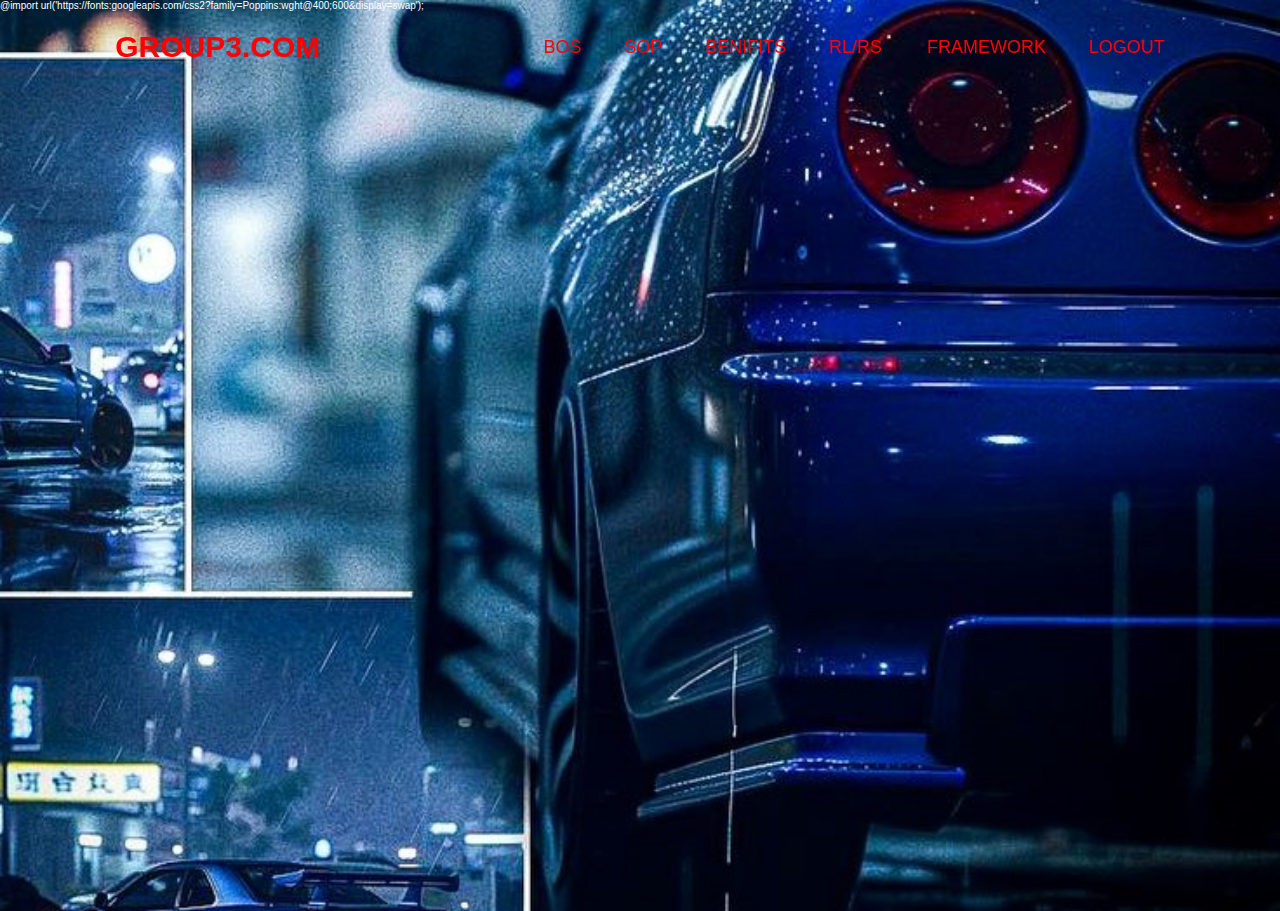
==== index.html @ f1beff1e "Update index.html" ====
<!DOCTYPE html>
<html lang="en">
<head>
    <meta charset="UTF-8">
    <meta name="viewport" content="width=\, initial-scale=1.0">
    @import url('https://fonts:googleapis.com/css2?family=Poppins:wght@400;600&display=swap');
    <link rel="stylesheet" href="https//cdnjs.cloundflare.com/ajax/libs/font-awesome/6.1.1/css/all.min.css">
    <title>HOME.PAGE</title>
    <link rel="stylesheet" href="stylehome.css">
    <link rel="index.html" href="indexpas2.html">
</head>
<body>
    <div class="background-image">

    <header>
        <a href="#" class="logo">GROUP3.COM</a>

        <nav> 
            <a href="https://sites.google.com/view/background-of-study/home" class="bnt">BOS</a>
            <a href="https://sites.google.com/view/statement-of-the-problem/home" >SOP</a>
            <a href="" >BENIFITS</a>
            <a href="https://sites.google.com/view/related-literature-and-study/studies" >RL/RS
            <a href="" >FRAMEWORK</a>
            <a href="https://walterestocada02.github.io/group3/" >LOGOUT</a>
        </nav>
    </header>
    <section class="Home">
        <div class="home-img">
        <img src="" alt="">
    </div>
    <div class="home-content">
        <h1><span></span></h1>
        <h3 class="typing-text"><span></span></h3>
        <p></p>
        
        <div class="social-icons">
            <a href="#"><i class=""></i></a>
            <a href="#"><i class=""></i></a>
            <a href="#"><i class=""></i></a>
            <a href="#"><i class=""></i></a>
        </div>
        <button class="cn"><a href="#"></a></button>
     </div>

    </section>
</body>
</html>
---- stylehome.css ----
@import url('https://fonts:googleapis.com/css2?family=Poppins:wght@400;600&display=swap');

*{
    margin: 0;
    padding: 0;
    box-sizing: border-box;
    text-decoration: none;
    border: none;
    outline: none;
    font-family: 'Poppins', sans-serif;
}

html{
    font-size: 62.5%;
}

body{
    background-image: url(vb1.jpg);
    background-size: cover;
    width: 50%;
    height: 100vh;
    overflow-x: hidden;
    background-color: rgb(1, 0, 65);
    color: white;
}

header{
    margin-top: 20px;
    position: fixed;
    top: 0;
    left: 0;
    width: 100%;
    padding: 1rem 9%;
    background-color: transparent;
    filter: drop-shadow(10px);
    display: flex;
    justify-content: space-between;
    align-items: center;
    z-index: 100;
}

.logo{
    font-size: 3rem;
    color: rgb(255, 0, 0);
    font-weight: 800;
    cursor: pointer;
    transition: 0.5s ease;
}

.logo:hover{
    transform: scale(1,1);
}

nav a{
    font-size:18px;
    color: rgb(255, 0, 0);
    margin-left: 4rem;
    font-weight: 500;
    transition: 0.3s ease;
    border-bottom: 3px solid transparent;
}

nav a:hover,
nav a.active{
    color: #ffffff;
    border-bottom: 3px solid #ffffff;

}

@media(max-width:995px){
   nav{
    position: absolute;
    top: 100%;
    right: 0;
    width: 40%;
    border-left: 3pc solid #b74b4b;
    border-bottom: 3px solid #b74b4b;
    padding: 1rem solid;
    border-top: 0.1rem solid rgba(0,0,0,0);
   }

   nav.active{
    display: block;
   }

   nav a{
    display: block;
    font-size: 2rem;
    margin: 3rem 0;
   }
}

section{
    min-height: 100vh;
    padding: 5rem 9% 5rem;
}

.home{
    display: flex;
    justify-content: center;
    align-items: center;
    gap: 8rem;
    background-color: black;
}

.home .home-content h1{
    font-size: 6rem;
    font-weight: 700;
    line-height: 1.3;
}

span{
    color: #ff0000;
}

.home-content h3{
    font-size: 4rem;
    margin-bottom: 1rem;
    font-weight: 700;
}

.home-img{
    border-radius: 50%;
}

.home-img img{
    position: relative;
    width: 32vw;
    border-radius: 50%;
    box-shadow: 0 0 25px solid #b74b4b;
    cursor: pointer;
    transition: 0.2s linear;
}

.home-img-img:hover{
    font-size: 1.8rem;
    font-weight: 500;
}

.form{
    width: 250px;
    height: 320px;
    background: linear-gradient(to top, rgba(0, 0, 0, 0.438)50%, rgba(0, 0, 0, 0.438)50%);
    position: absolute;
    top: 70px;
    left: 970px;
    border-radius: 10px;
    padding: 25px;
}

.form h2{
    width: 220px;
    font-family: sans-serif;
    text-align: center;
    color: #fff;
    border-radius: 10px;
    margin: 2px;
    padding: 8px;
}

.form input{
    width: 240px;
    height: 35px;
    background: transparent;
    border-bottom: 1px sold #fff;
    border-top: none;
    border-right: none;
    border-left: none;
    color: #fff;
    font-size: 15px;
    letter-spacing: 1px;
    margin-top: 30px;
    font-family: sans-serif;
}

.form input:focus{
    outline: none;
}
::placeholder{
    color: #fff;
    font-family: Arial;

}

.btnn{
    width: 210px;
    height: 48px;
    background: #1900ff;
    border: none;
    margin-top: 30px;
    font-size: 18px;
    cursor: pointer;
    color: #fff;
}

.btnn:hover{
    background: #ff0000;
    color: #ffffff;
}

.btnn a{
    text-decoration: none;
    color: #000000;
    font-family: bold;
}

.social-icons a{
    display: inline-flex;
    justify-content: center;
    align-items: center;
    width: 4rem;
    height: 4rem;
    background-color: transparent;
    border: 0.2rem solid #b74b4b00;
    font-size: 2rem;
    border-radius: 50%;
    margin: 3rem 1.5rem 3rem 0;
    transition: 0.3s ease;
    color: rgba(255, 255, 255, 0);
}

.social-icons a:hover{
    color: black;
    transform: scale(1.3)translateY(5px);
    background-color: #b74b4b00;
    box-sizing: 0 0 25px #b74b4b00;

}
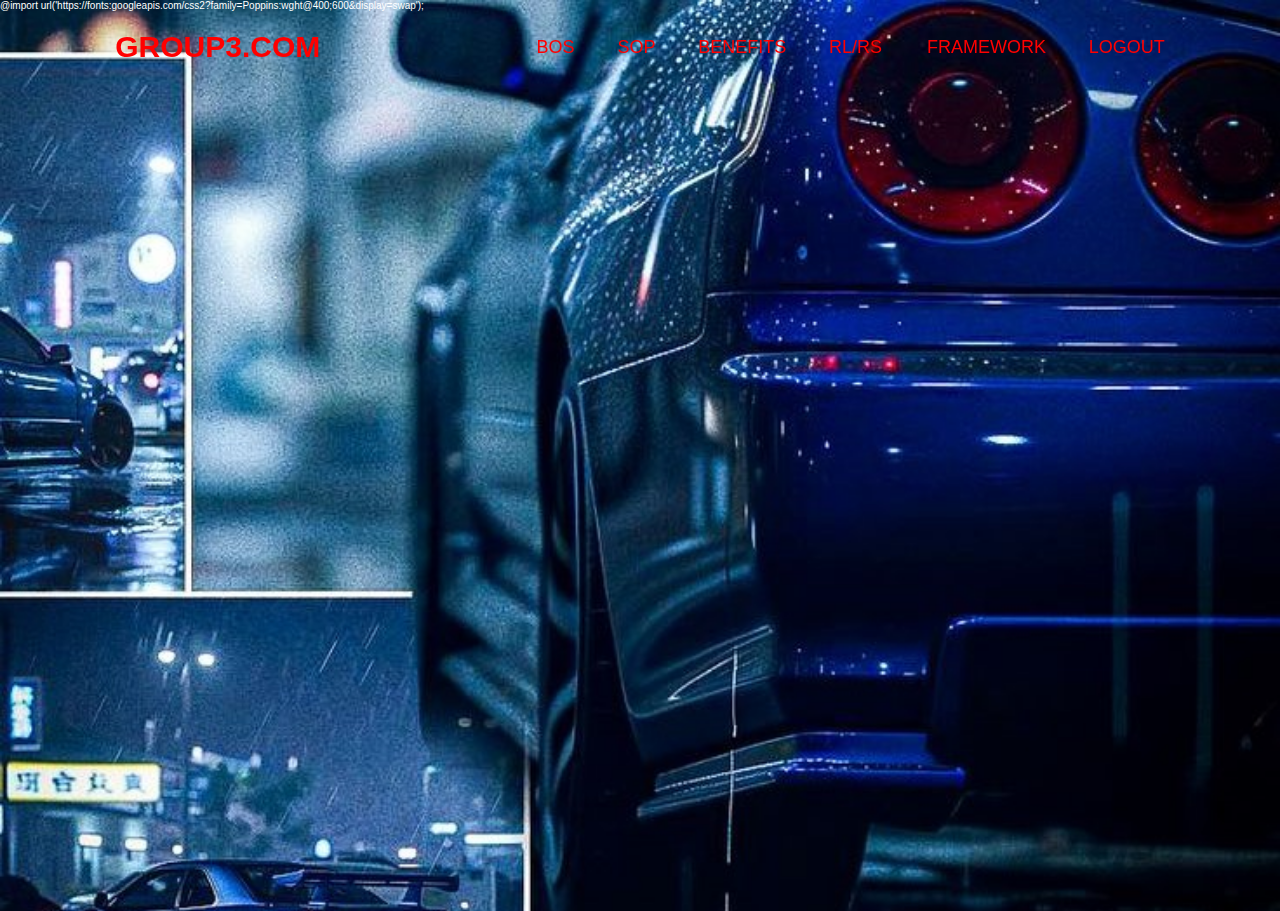
==== commit b1ed9ed3: "Update index.html" ====
--- a/index.html
+++ b/index.html
@@ -18,7 +18,7 @@
         <nav> 
             <a href="https://sites.google.com/view/background-of-study/home" class="bnt">BOS</a>
             <a href="https://sites.google.com/view/statement-of-the-problem/home" >SOP</a>
-            <a href="" >BENIFITS</a>
+            <a href="" >BENEFITS</a>
             <a href="https://sites.google.com/view/related-literature-and-study/studies" >RL/RS
             <a href="" >FRAMEWORK</a>
             <a href="https://walterestocada02.github.io/group3/" >LOGOUT</a>
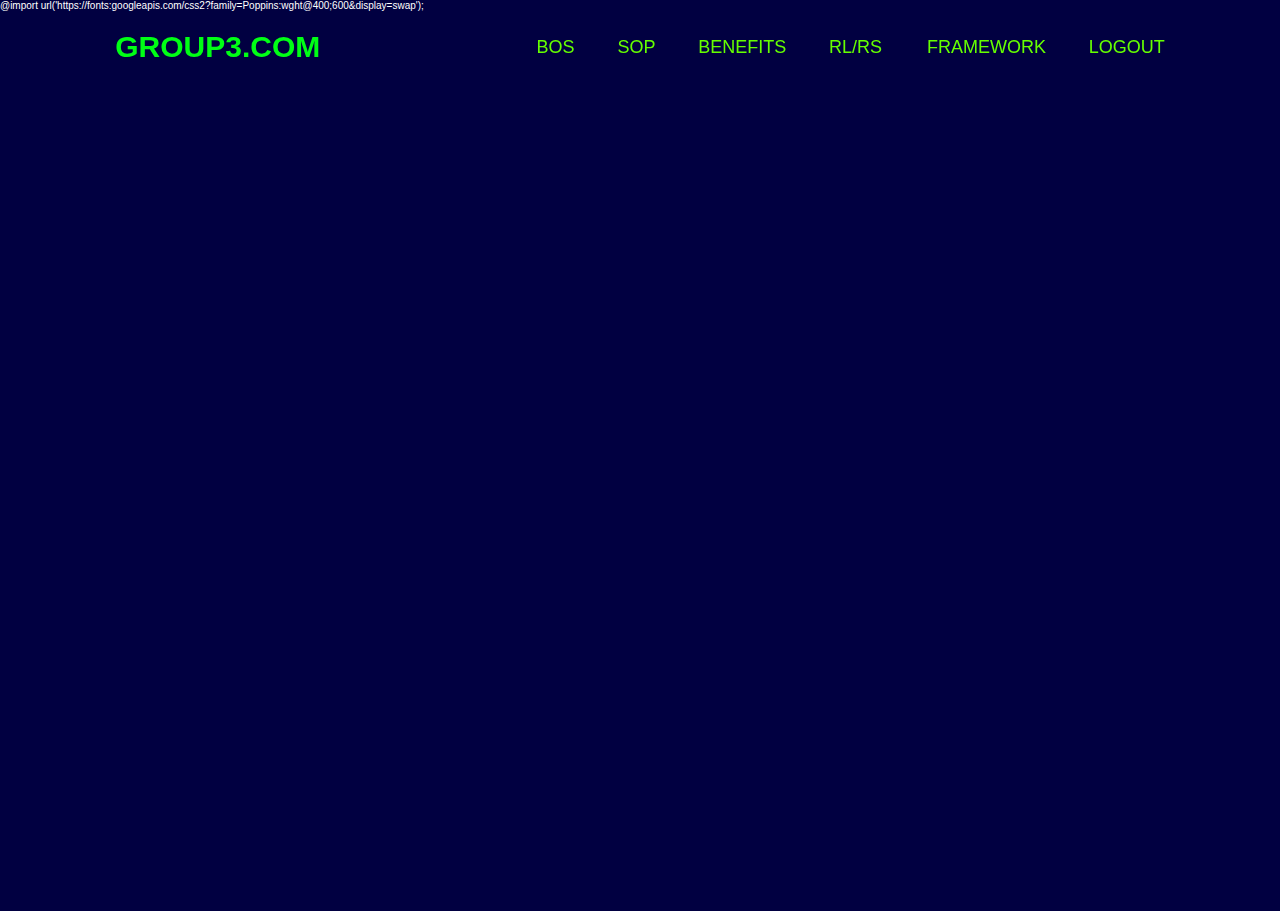
==== commit efdaa036: "Update index.html" ====
--- a/index.html
+++ b/index.html
@@ -13,14 +13,16 @@
     <div class="background-image">
 
     <header>
-        <a href="#" class="logo">GROUP3.COM</a>
+       <nav1>
+          <a href="#" class="logo">GROUP3.COM</a>
+        </nav1>
 
         <nav> 
             <a href="https://sites.google.com/view/background-of-study/home" class="bnt">BOS</a>
             <a href="https://sites.google.com/view/statement-of-the-problem/home" >SOP</a>
-            <a href="" >BENEFITS</a>
+            <a href="https://sites.google.com/view/benefits-of-study/home" >BENEFITS</a>
             <a href="https://sites.google.com/view/related-literature-and-study/studies" >RL/RS
-            <a href="" >FRAMEWORK</a>
+            <a href="https://sites.google.com/view/theoriticalworks/home" >FRAMEWORK</a>
             <a href="https://walterestocada02.github.io/group3/" >LOGOUT</a>
         </nav>
     </header>
@@ -41,6 +43,12 @@
         </div>
         <button class="cn"><a href="#"></a></button>
      </div>
+         <div class="audio">
+                    <audio autoplay muter loop>
+                        <source src="big dawgs1.mp3" type="audio/mpeg">
+                        <source src="big dawgs1.mp3" type="audio/wav">
+                    </audio>
+                  </div>
 
     </section>
 </body>
--- a/stylehome.css
+++ b/stylehome.css
@@ -15,7 +15,7 @@
 }
 
 body{
-    background-image: url(vb1.jpg);
+    background-image: url(123.gif);
     background-size: cover;
     width: 50%;
     height: 100vh;
@@ -41,11 +41,16 @@
 
 .logo{
     font-size: 3rem;
-    color: rgb(255, 0, 0);
+    color: rgb(0, 255, 21);
     font-weight: 800;
     cursor: pointer;
     transition: 0.5s ease;
 }
+nav1 a:hover,
+nav1 a.active{
+    color: #ff0000;
+    border-bottom: 3px solid #ffffff;
+}
 
 .logo:hover{
     transform: scale(1,1);
@@ -53,7 +58,7 @@
 
 nav a{
     font-size:18px;
-    color: rgb(255, 0, 0);
+    color: rgb(102, 255, 0);
     margin-left: 4rem;
     font-weight: 500;
     transition: 0.3s ease;
@@ -62,7 +67,7 @@
 
 nav a:hover,
 nav a.active{
-    color: #ffffff;
+    color: #ff0000;
     border-bottom: 3px solid #ffffff;
 
 }
@@ -224,5 +229,4 @@
     transform: scale(1.3)translateY(5px);
     background-color: #b74b4b00;
     box-sizing: 0 0 25px #b74b4b00;
-
-}+}
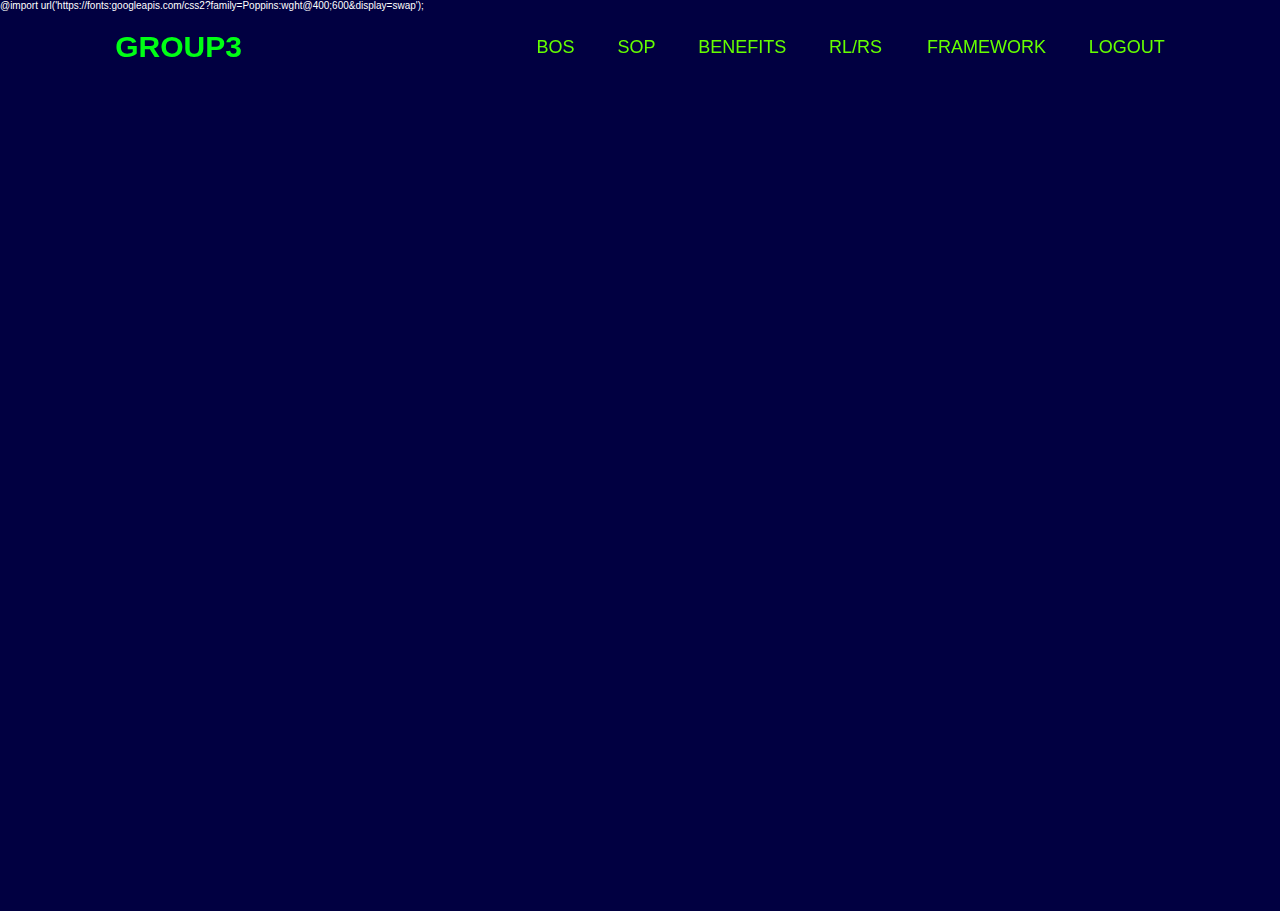
==== commit 9bd63688: "Update index.html" ====
--- a/index.html
+++ b/index.html
@@ -14,7 +14,7 @@
 
     <header>
        <nav1>
-          <a href="#" class="logo">GROUP3.COM</a>
+          <a href="#" class="logo">GROUP3</a>
         </nav1>
 
         <nav> 
